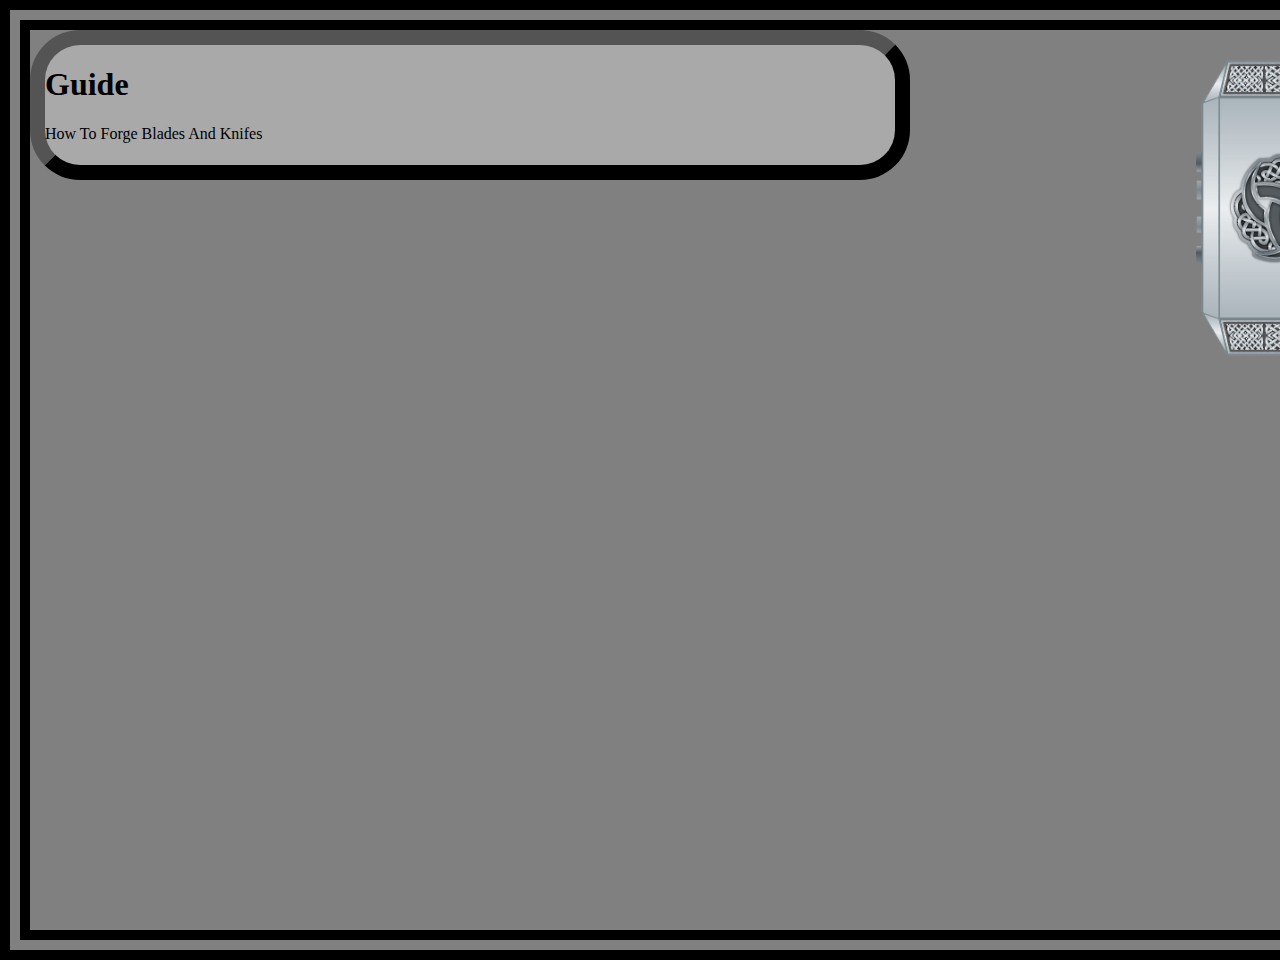
==== Pages/guide.html @ 0692ca5a "fixed tools page and aligned images" ====
<!DOCTYPE html>

<html lang="en">
    <head>
        <title>Experts Guide to Forging Blades and Knifes</title>
        <meta name="viewport" content="width=device-width, intial-scale=1.0">
        <meta charset="UTF-8">
        <link rel="stylesheet" href="/Styles/style.css">
    </head>
    <Body>
        <header>
            <h1>Guide</h1>
            <p>How To Forge Blades And Knifes</p>
            <a href="/index.html"><img id="thorhammer" src="/Images/thorhammer.png"></a>
            <p Id="home">Home</p>
        </header>
    </Body>
</html>
---- Styles/style.css ----
#anvil-picture{
    height: 300px;
    width: 300px; 
    transform: translate(300px, 0px);
    border-radius: 25px;
    }

.images{
    padding-left: 200px;
    display: block;
    margin-left: 200px;
    line-height:100px;
    width: 100px;
    height: 100px;
}

#sections{
    transform: translate(700px, 50px);
    font-size:50px;
    background-color: darkgrey;
    width:430px;
    height:110px;
    text-align: center;
    border-radius: 50px;
    border-color: black;
    border-style: outset;
    border-width: 10px
}

#link-names{
    transform: translate(420px, 400px);
    font-size: 30px;
    word-spacing:400px;


}

#sparkingforge-picture{
   height: 300px; 
   width: 350px;
   transform: translate(450px, 0px);
   border-radius: 25px;

}

#guidebook-picture{
    height: 300px; 
    width: 350px;
    transform: translate(580px, 0px);
    border-radius: 25px;
 
}

.header-text{
    margin-left: 50px;
    margin-top:0px;
}

#thorhammer{
    transform: translate(1150px, -100px);
    width:75%
}

#home{
    transform: translate(1400px, -150px);
    font-size:50px;
}

#tools-list{
    padding-top: 100px;
    padding-left: 100px;
}

.list-items{
    height: 100px;
    width: 100px;
    font-size: 50px;
}

#thats-it{
    text-align:center;
    padding-left:400px;
    font-size: 80px;

}

h2{
    padding-top: 40px
}

body{
    overflow: hidden;
    border-color: black;
    border-style: double;
    border-width: 30px;
    width: 1810px;
    height: 900px;
    margin:0px;
    background-color: grey;
}

header{
    background-color: darkgrey;
    border-radius:100px;
    height: 120px;
    width:850px;
    margin:0px;
    border-radius: 50px;
    border-color: black;
    border-style: outset;
    border-width: 15px
}
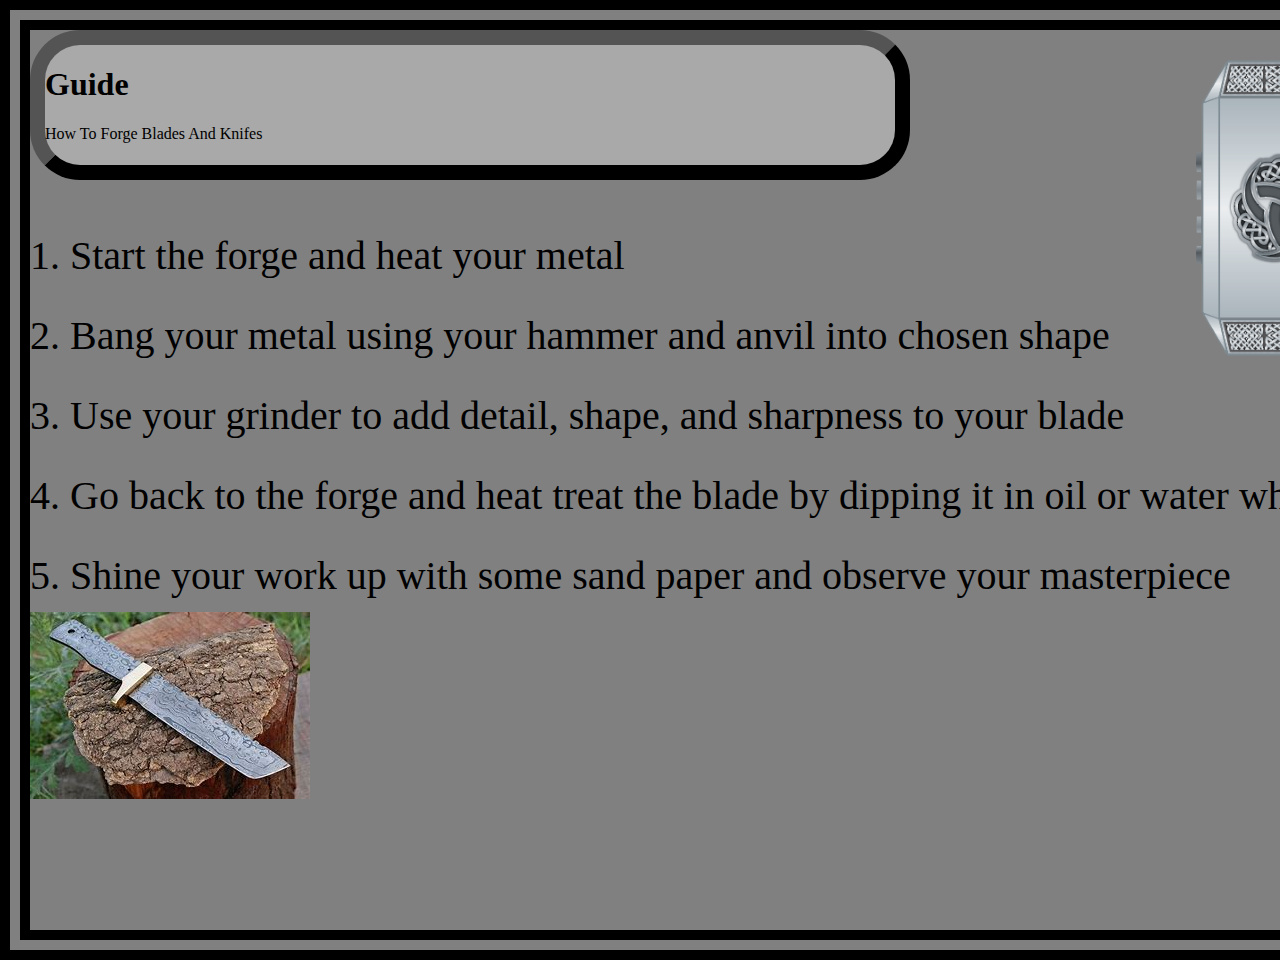
==== commit 13b87ec6: "finnished guide and safty page. added a forged knife image" ====
--- a/Pages/guide.html
+++ b/Pages/guide.html
@@ -11,8 +11,22 @@
         <header>
             <h1>Guide</h1>
             <p>How To Forge Blades And Knifes</p>
-            <a href="/index.html"><img id="thorhammer" src="/Images/thorhammer.png"></a>
+            <a href="/index.html"><img id="thorhammer" src="/Images/thorhammer.png" alt="thors hammer"></a>
             <p Id="home">Home</p>
         </header>
+        <main>
+            <div id="guide">
+                <ol>
+                    <li class="guide">Start the forge and heat your metal</li>
+                    <li class="guide">Bang your metal using your hammer and anvil into chosen shape</li>
+                    <li class="guide">Use your grinder to add detail, shape, and sharpness to your blade</li>
+                    <li class="guide">Go back to the forge and heat treat the blade by dipping it in oil or water while hot</li>
+                    <li class="guide">Shine your work up with some sand paper and observe your masterpiece</li>
+                </ol>
+            </div>
+            <div id="guide-image">
+                <img src="/Images/forgedblade.jpg" alt="a forged blade">
+            </div>
+        </main>
     </Body>
 </html>--- a/Styles/style.css
+++ b/Styles/style.css
@@ -84,6 +84,24 @@
 
 }
 
+.guide{
+    line-height:40px;
+    font-size:40px;
+    padding-top:40px;
+}
+
+#safty-1{
+    padding-top:110px;
+    font-size:100px;
+    padding-left:30px;
+    text-decoration: underline;
+}
+#safty-2{
+   padding-top:100px;
+   font-size:40px;
+   padding-left:200px;
+}
+
 h2{
     padding-top: 40px
 }
